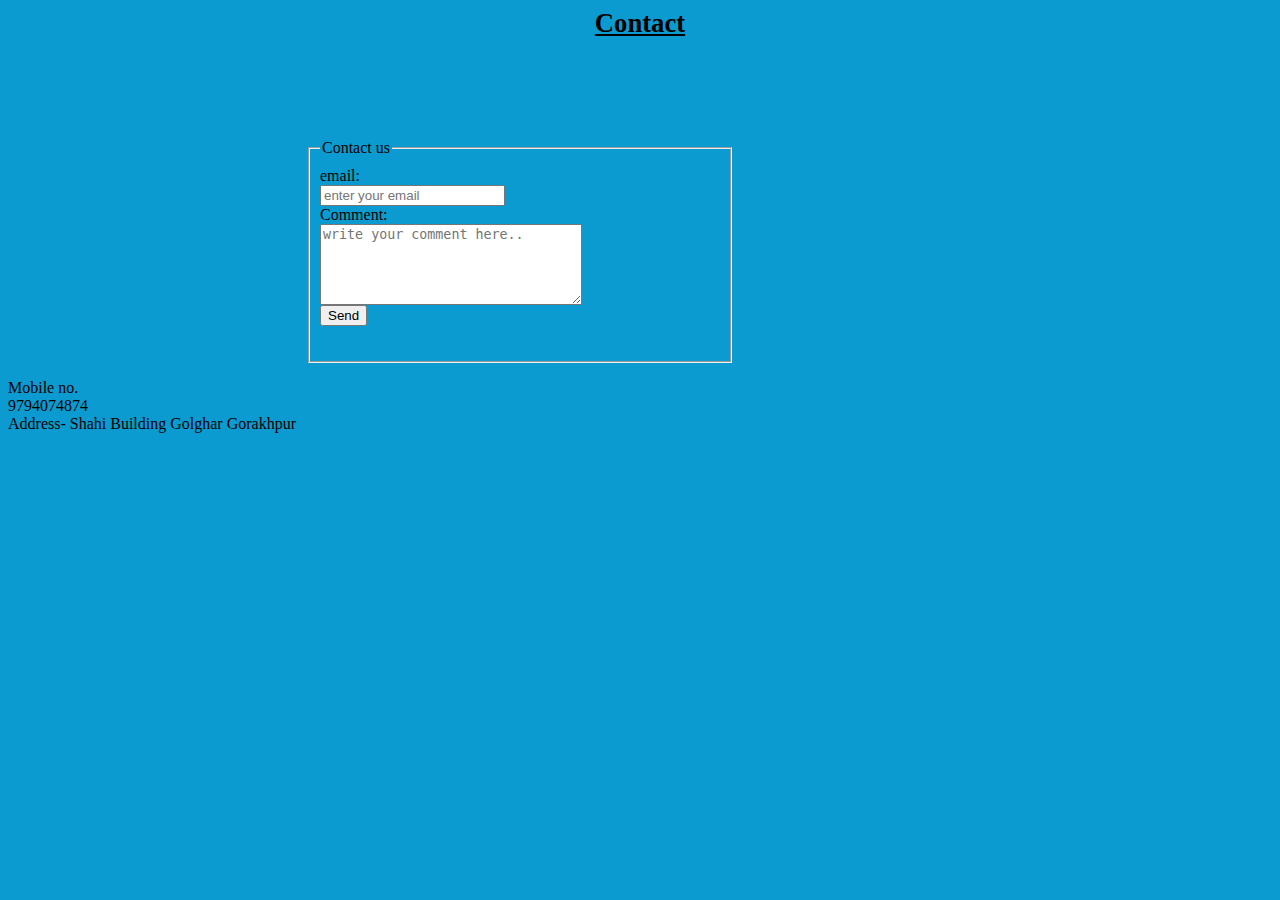
==== allpages/contact.html @ 846749df "added abcd" ====
<html>
 <head>
 <style>
 fieldset{
 margin-top:100px;
 margin-left: 300px;
 padding: 10px;
 width: 400px;
 height: 200px;
 }
 .submit:hover{
 background: green;
 color: white;
 }
 b{ font-size:20pt;}
 </style>
 <body bgcolor="0b9bd0">
 <center><b><u>Contact</u></b></center>
 <form>
 <fieldset>
 <legend>Contact us</legend>
 email:</br>
 <input type="text" name="email" placeholder="enter your email"></br>
 Comment:</br>
 <textarea name="comment" rows="5" cols="30" wrap placeholder="write your comment here.."></textarea><br>
 <input type="submit" class="submit" value="Send" >
 </fieldset></form>
 <p>Mobile no.<br>
 9794074874<br>
 Address- Shahi Building Golghar Gorakhpur<br>
 </p>
 </body>
 </html>
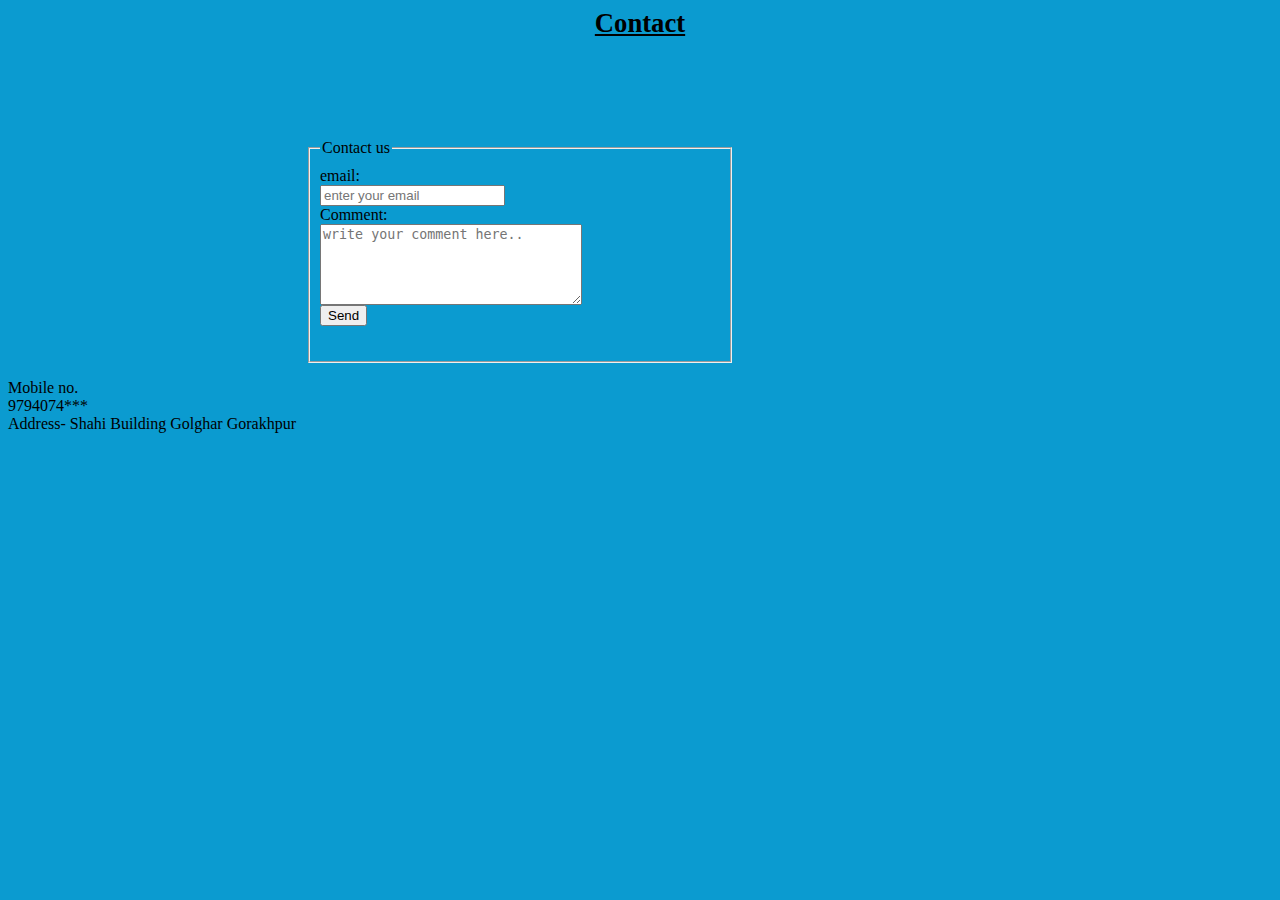
==== commit 7bacd83e: "Update contact.html" ====
--- a/allpages/contact.html
+++ b/allpages/contact.html
@@ -26,7 +26,7 @@
  <input type="submit" class="submit" value="Send" >
  </fieldset></form>
  <p>Mobile no.<br>
- 9794074874<br>
+ 9794074***<br>
  Address- Shahi Building Golghar Gorakhpur<br>
  </p>
  </body>
